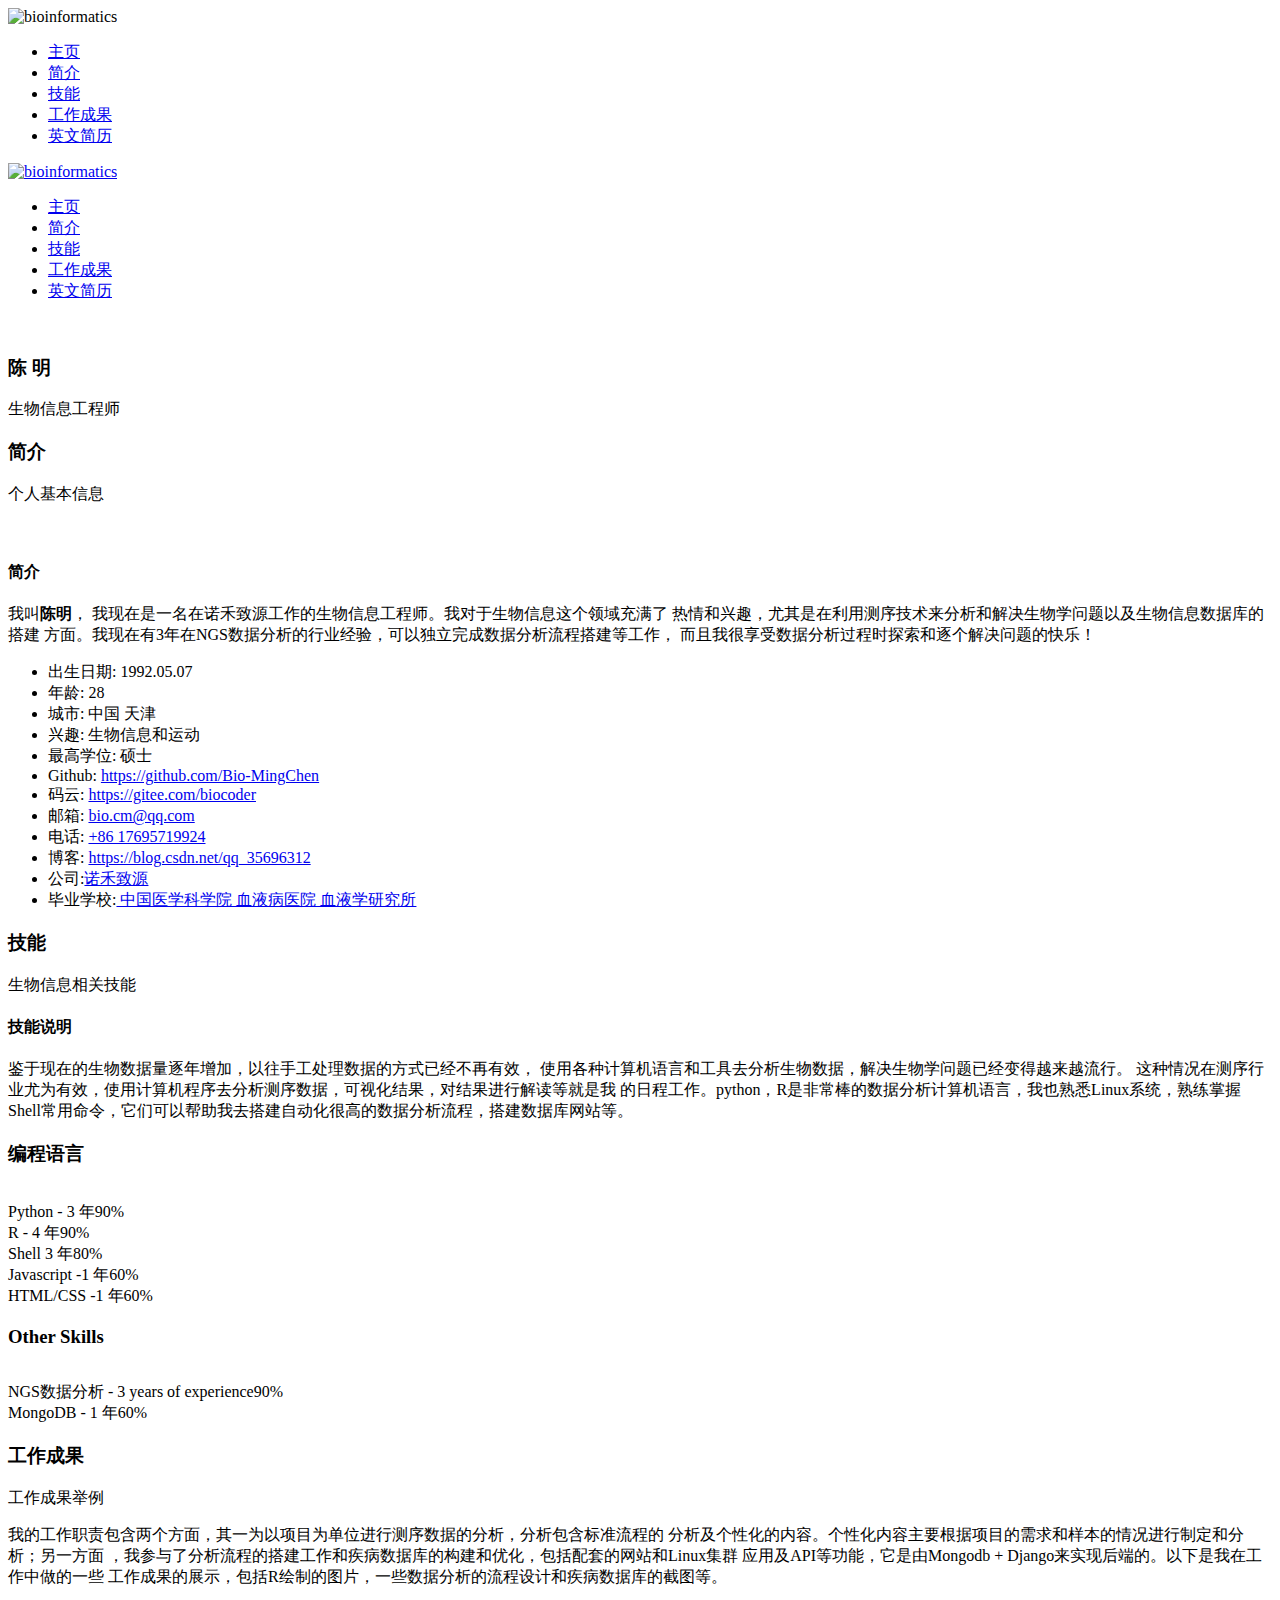
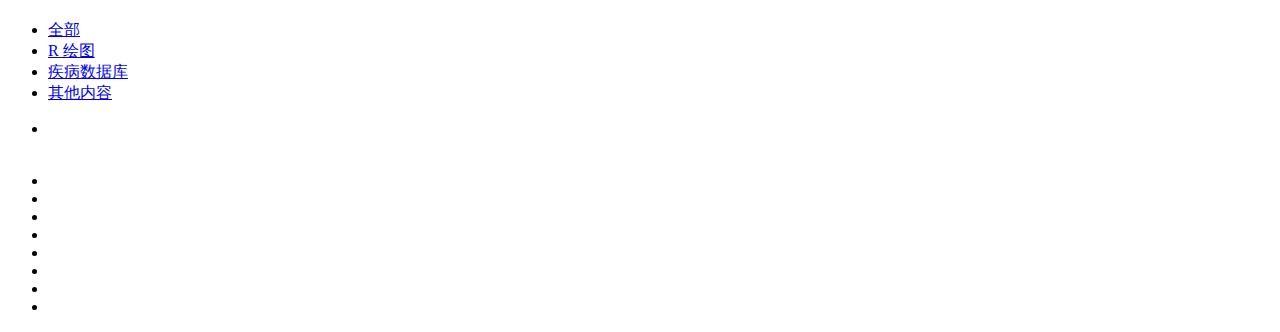
==== index_cn.html @ 6c4c5990 "pics changes" ====
﻿<!DOCTYPE html>
<!--[if lt IE 7 ]><html class="ie ie6" lang="en"> <![endif]-->
<!--[if IE 7 ]><html class="ie ie7" lang="en"> <![endif]-->
<!--[if IE 8 ]><html class="ie ie8" lang="en"> <![endif]-->
<!--[if (gte IE 9)|!(IE)]><!-->
<html lang="en">
<!--<![endif]-->

<head>

  <meta http-equiv="Content-Type" content="text/html; charset=utf-8" />

  <meta name="description" content="Name of your web site">
  <meta name="author" content="Marketify">

  <meta name="viewport" content="width=device-width, initial-scale=1, maximum-scale=1">

  <title>Home</title>

  <!-- STYLES -->
  <link href="https://fonts.googleapis.com/css?family=Montserrat:400,400i,500,500i,600,600i,700,700i,800,800i,900,900i"
    rel="stylesheet">
  <link href="https://fonts.googleapis.com/css?family=Open+Sans:400,400i,600,600i,700,700i,800,800i" rel="stylesheet">
  <link rel="stylesheet" type="text/css" href="css/plugins.css" />
  <link rel="stylesheet" type="text/css" href="css/style.css" />
  <!--[if lt IE 9]> <script type="text/javascript" src="js/modernizr.custom.js"></script> <![endif]-->
  <!-- /STYLES -->

</head>

<body>

  <!-- WRAPPER ALL -->
  <div class="arlo_tm_wrapper_all">

    <div id="arlo_tm_popup_blog">
      <div class="container">
        <div class="inner_popup scrollable"></div>
      </div>
      <span class="close"><a href="#"></a></span>
    </div>

    <!-- PRELOADER -->
    <div class="arlo_tm_preloader">
      <div class="spinner_wrap">
        <div class="spinner"></div>
      </div>
    </div>
    <!-- /PRELOADER -->

    <!-- MOBILE MENU -->
    <div class="arlo_tm_mobile_header_wrap">
      <div class="main_wrap">
        <div class="logo">
          <img src="img/logo/mobile_logo.jpg" alt="bioinformatics" />
        </div>
        <div class="arlo_tm_trigger">
          <div class="hamburger hamburger--collapse-r">
            <div class="hamburger-box">
              <div class="hamburger-inner"></div>
            </div>
          </div>
        </div>
      </div>
      <div class="arlo_tm_mobile_menu_wrap">
        <div class="mob_menu">
          <ul class="anchor_nav">
            <li><a href="#home">主页</a></li>
              <li><a href="#about">简介</a></li>
              <li><a href="#services">技能</a></li>
              <li><a href="#portfolio">工作成果</a></li>
              <li><a href="index.html">英文简历</a></li>
          </ul>
        </div>
      </div>
    </div>
    <!-- /MOBILE MENU -->

    <!-- CONTENT -->
    <div class="arlo_tm_content">

      <!-- LEFTPART -->
      <div class="arlo_tm_leftpart_wrap">
        <div class="leftpart_inner">
          <div class="logo_wrap">
            <a href="#"><img src="img/logo/logo.jpg" alt="bioinformatics" /></a>
          </div>
          <div class="menu_list_wrap">
            <ul class="anchor_nav">
              <li><a href="#home">主页</a></li>
              <li><a href="#about">简介</a></li>
              <li><a href="#services">技能</a></li>
              <li><a href="#portfolio">工作成果</a></li>
              <li><a href="index.html">英文简历</a></li>
            </ul>
          </div>
          <!-- <div class="leftpart_bottom">
					<div class="social_wrap">
						<ul>
							<li><a href="#"><i class="xcon-facebook"></i></a></li>
							<li><a href="#"><i class="xcon-twitter"></i></a></li>
							<li><a href="#"><i class="xcon-linkedin"></i></a></li>
							<li><a href="#"><i class="xcon-instagram"></i></a></li>
							<li><a href="#"><i class="xcon-behance"></i></a></li>
						</ul>
					</div>
				</div> -->
          <a class="arlo_tm_resize" href="#"><i class="xcon-angle-left"></i></a>
        </div>
      </div>
      <!-- /LEFTPART -->

      <!-- RIGHTPART -->
      <div class="arlo_tm_rightpart">
        <div class="rightpart_inner">
          <div class="arlo_tm_section" id="home">
            <div class="arlo_tm_hero_header_wrap">
              <div class="arlo_tm_universal_box_wrap">
                <div class="bg_wrap">
                  <div class="overlay_image hero jarallax" data-speed="0.1"></div>
                  <div class="overlay_color hero"></div>
                </div>
                <div class="content hero">
                  <div class="inner_content">
                    <div class="image_wrap">
                      <img src="img/hero/myportrait1.jpg" alt="" />
                    </div>
                    <div class="name_holder">
                      <h3>陈 <span>明</span></h3>
                    </div>
                    <div class="text_typing">
                      <p>生物信息工程师</p>
                    </div>
                  </div>
                </div>
                <div class="arlo_tm_arrow_wrap bounce anchor">
                  <a href="#about"><i class="xcon-angle-double-down"></i></a>
                </div>
              </div>
            </div>
          </div>

          <!-- ABOUT -->
          <div class="arlo_tm_section relative" id="about">
            <div class="arlo_tm_about_wrapper_all">
              <div class="container">
                <div class="arlo_tm_title_holder">
                  <h3>简介</h3>
                  <span>个人基本信息</span>
                </div>
                <div class="arlo_tm_about_wrap">
                  <div class="author_wrap">
                    <div class="leftbox">
                      <div class="about_image_wrap parallax" data-relative-input="true">
                        <div class="image layer" data-depth="0.1">
                          <img src="img/about/550x640.jpg" alt="" />
                          <div class="inner" data-img-url="img/about/myportrait3.jpg"></div>
                        </div>
                        <div class="border layer" data-depth="0.2">
                          <img src="img/about/550x640.jpg" alt="" />
                          <div class="inner"></div>
                        </div>
                      </div>
                    </div>
                    <div class="rightbox">
                      <div class="arlo_tm_mini_title_holder">
                        <h4>简介</h4>
                      </div>
                      <div class="definition">
                        <p>我叫<strong>陈明</strong>，
                          我现在是一名在诺禾致源工作的生物信息工程师。我对于生物信息这个领域充满了
                          热情和兴趣，尤其是在利用测序技术来分析和解决生物学问题以及生物信息数据库的搭建
                          方面。我现在有3年在NGS数据分析的行业经验，可以独立完成数据分析流程搭建等工作，
                          而且我很享受数据分析过程时探索和逐个解决问题的快乐！
                        </p>
                      </div>
                      <div class="about_short_contact_wrap">
                        <ul>
                          <li>
                            <span><label>出生日期:</label> 1992.05.07</span> </li>
                          <li>
                            <span><label>年龄:</label> 28</span> </li>
                          <li>
                            <span><label>城市:</label> 中国 天津</span> </li>
                          <li>
                            <span><label>兴趣:</label> 生物信息和运动</span>
                          </li>
                          <li>
                            <span><label>最高学位:</label> 硕士</span> </li>
                          <li>
                            <span><label>Github:</label> <a href="https://github.com/Bio-MingChen" target="_blank">https://github.com/Bio-MingChen</a></span> </li>
                          <li>
                            <span><label>码云:</label> <a href="https://gitee.com/biocoder" target="_blank">https://gitee.com/biocoder</a></span> </li>

                          <li>
                            <span><label>邮箱:</label> <a href="mailto:bio.cm@qq.com" target="_blank">bio.cm@qq.com</a></span>
                          </li>
                          <li>
                            <span><label>电话:</label> <a href="#">+86
                                17695719924</a></span> </li>
                          <li>
                            <span><label>博客:</label> <a
                                href="https://blog.csdn.net/qq_35696312" target="_blank">https://blog.csdn.net/qq_35696312</a></span>
                          </li>
                          <li>
                            <span><label>公司:</label><a href="https://cn.novogene.com/" target="_blank">诺禾致源</a> </span>
                          </li>
                          <li style="width:100%">
                            <span><label>毕业学校:</label><a href="http://www.chinablood.com.cn/" target="_blank">
                            中国医学科学院 血液病医院 血液学研究所 </a></span>
                          </li>


                        </ul>
                      </div>
                      <!-- <div class="buttons_wrap">
											<ul>
												<li>
													<a href="index.html"><span>Download CV</span></a>												</li>
												<li class="anchor">
													<a href="#contact"><span>Send Message</span></a>												</li>
											</ul>
										</div> -->
                    </div>
                  </div>
                </div>
              </div>
            </div>
          </div>
          <!-- /ABOUT -->

          <!-- SERVICES -->
          <div class="arlo_tm_section" id="services">
            <div class="arlo_tm_services_wrap">
              <div class="container">
                <div class="arlo_tm_title_holder">
                  <h3>技能</h3>
                  <span>生物信息相关技能</span>
                </div>
                <!-- SKILLS -->
                <div class="arlo_tm_section">
                  <div class="arlo_tm_skills_wrap">
                    <div class="container">
                      <div class="inner_wrap">
                        <div class="leftbox">
                          <div class="arlo_tm_mini_title_holder">
                            <h4>技能说明</h4>
                          </div>
                          <p>
                            鉴于现在的生物数据量逐年增加，以往手工处理数据的方式已经不再有效，
                            使用各种计算机语言和工具去分析生物数据，解决生物学问题已经变得越来越流行。
                            这种情况在测序行业尤为有效，使用计算机程序去分析测序数据，可视化结果，对结果进行解读等就是我
                            的日程工作。python，R是非常棒的数据分析计算机语言，我也熟悉Linux系统，熟练掌握
                            Shell常用命令，它们可以帮助我去搭建自动化很高的数据分析流程，搭建数据库网站等。
                          </p>
                        </div>
                        <div class="rightbox">
                          <div class="progress_bar_wrap_total">
                            <div class="arlo_tm_progress_wrap" data-size="small" data-round="c" data-strip="off">
                              <h3 style="padding-bottom:1rem;">编程语言</h3>
                              <div class="arlo_tm_progress" data-value="90" data-color="#000">
                                <span><span class="label">Python - <span class="experience">3
                                      年</span></span><span class="number">90%</span></span>
                                <div class="arlo_tm_bar_bg">
                                  <div class="arlo_tm_bar_wrap">
                                    <div class="arlo_tm_bar"></div>
                                  </div>
                                </div>
                              </div>
                              <div class="arlo_tm_progress" data-value="90" data-color="#000">
                                <span><span class="label">R - <span class="experience">4 年</span></span><span class="number">90%</span></span>
                                <div class="arlo_tm_bar_bg">
                                  <div class="arlo_tm_bar_wrap">
                                    <div class="arlo_tm_bar"></div>
                                  </div>
                                </div>
                              </div>
                              <div class="arlo_tm_progress" data-value="80" data-color="#000">
                                <span><span class="label">Shell <span class="experience">3 年</span></span><span class="number">80%</span></span>
                                <div class="arlo_tm_bar_bg">
                                  <div class="arlo_tm_bar_wrap">
                                    <div class="arlo_tm_bar"></div>
                                  </div>
                                </div>
                              </div>
                              <div class="arlo_tm_progress" data-value="60" data-color="#000">
                                <span><span class="label">Javascript -<span class="experience">1 年</span></span><span class="number">60%</span></span>
                                <div class="arlo_tm_bar_bg">
                                  <div class="arlo_tm_bar_wrap">
                                    <div class="arlo_tm_bar"></div>
                                  </div>
                                </div>
                              </div>
                              <div class="arlo_tm_progress" data-value="60" data-color="#000">
                                <span><span class="label">HTML/CSS -<span class="experience">1 年</span></span><span class="number">60%</span></span>
                                <div class="arlo_tm_bar_bg">
                                  <div class="arlo_tm_bar_wrap">
                                    <div class="arlo_tm_bar"></div>
                                  </div>
                                </div>
                              </div>
                              <h3 style="padding-bottom:1rem;">Other Skills</h3>
                              <div class="arlo_tm_progress" data-value="90" data-color="#000">
                                <span><span class="label"> NGS数据分析 - <span class="experience">3
                                      years of experience</span></span><span class="number">90%</span></span>
                                <div class="arlo_tm_bar_bg">
                                  <div class="arlo_tm_bar_wrap">
                                    <div class="arlo_tm_bar"></div>
                                  </div>
                                </div>
                              </div>
                              <div class="arlo_tm_progress" data-value="60" data-color="#000">
                                <span><span class="label">MongoDB - <span class="experience">1
                                      年</span></span><span class="number">60%</span></span>
                                <div class="arlo_tm_bar_bg">
                                  <div class="arlo_tm_bar_wrap">
                                    <div class="arlo_tm_bar"></div>
                                  </div>
                                </div>
                              </div>
                            </div>
                          </div>
                        </div>
                      </div>
                    </div>
                  </div>
                </div>
                <!-- /SKILLS -->
                <!-- <div class="list_wrap">
                  <ul>
                    <li>
                      <div class="inner">
                        <div class="icon">
                          <img class="svg" src="img/svg/camera-diaphragm.svg" alt="" /> </div>
                        <div class="title_service">
                          <h3>Photography</h3>
                        </div>
                        <div class="text">
                          <p>Web design is a similar process of creation, with the intention
                            of presenting the content on electronic pages ...</p>
                        </div>
                      </div>
                    </li>
                    <li>
                      <div class="inner">
                        <div class="icon">
                          <img class="svg" src="img/svg/new-tab.svg" alt="" /> </div>
                        <div class="title_service">
                          <h3>Web Design</h3>
                        </div>
                        <div class="text">
                          <p>Web design is a similar process of creation, with the intention
                            of presenting the content on electronic pages ...</p>
                        </div>
                      </div>
                    </li>
                    <li>
                      <div class="inner">
                        <div class="icon">
                          <img class="svg" src="img/svg/layers.svg" alt="" /> </div>
                        <div class="title_service">
                          <h3>Branding</h3>
                        </div>
                        <div class="text">
                          <p>Web design is a similar process of creation, with the intention
                            of presenting the content on electronic pages ...</p>
                        </div>
                      </div>
                    </li>
                    <li>
                      <div class="inner">
                        <div class="icon">
                          <img class="svg" src="img/svg/share.svg" alt="" /> </div>
                        <div class="title_service">
                          <h3>Social Media</h3>
                        </div>
                        <div class="text">
                          <p>Web design is a similar process of creation, with the intention
                            of presenting the content on electronic pages ...</p>
                        </div>
                      </div>
                    </li>
                    <li>
                      <div class="inner">
                        <div class="icon">
                          <img class="svg" src="img/svg/adobe-illustrator.svg" alt="" />
                        </div>
                        <div class="title_service">
                          <h3>Illustrator</h3>
                        </div>
                        <div class="text">
                          <p>Web design is a similar process of creation, with the intention
                            of presenting the content on electronic pages ...</p>
                        </div>
                      </div>
                    </li>
                    <li>
                      <div class="inner">
                        <div class="icon">
                          <img class="svg" src="img/svg/seo-performance-marketing-graphic.svg" alt="" /> </div>
                        <div class="title_service">
                          <h3>Marketing</h3>
                        </div>
                        <div class="text">
                          <p>Web design is a similar process of creation, with the intention
                            of presenting the content on electronic pages ...</p>
                        </div>
                      </div>
                    </li>
                  </ul>
                </div>
              </div>
            </div>
          </div> -->
          <!-- /SERVICES -->

          <!-- PORTFOLIO -->
          <div class="arlo_tm_section relative" id="portfolio">
            <div class="arlo_tm_portfolio_wrapper_all">

              <!-- PORTFOLIO FILTER -->
              <div class="arlo_tm_second_portfolio">
                <div class="container">
                  <div class="arlo_tm_portfolio_wrap">
                    <div class="arlo_tm_title_holder portfolio">
                      <h3>工作成果</h3>
                      <span>工作成果举例</span>
                    </div>
                    <p style="padding-bottom:1rem;">
                      我的工作职责包含两个方面，其一为以项目为单位进行测序数据的分析，分析包含标准流程的
                      分析及个性化的内容。个性化内容主要根据项目的需求和样本的情况进行制定和分析；另一方面
                      ，我参与了分析流程的搭建工作和疾病数据库的构建和优化，包括配套的网站和Linux集群
                      应用及API等功能，它是由Mongodb + Django来实现后端的。以下是我在工作中做的一些
                      工作成果的展示，包括R绘制的图片，一些数据分析的流程设计和疾病数据库的截图等。
                    </p>
                    <div class="arlo_tm_portfolio_titles"></div>
                    <ul class="arlo_tm_portfolio_filter">
                      <li><a href="#" class="current" data-filter="*">全部</a></li>
                      <li><a href="#" data-filter=".design">R 绘图</a></li>
                      <li><a href="#" data-filter=".photography">疾病数据库</a></li>
                      <li><a href="#" data-filter=".development">其他内容</a></li>
                    </ul>
                    <ul class="arlo_tm_portfolio_list gallery_zoom">
                      <li class="design">
                        <div class="entry arlo_tm_portfolio_animation_wrap" data-title="R 绘图"
                          data-category="用于展示测序数据的人类线粒体Circos图">
                          <a href="img/portfolio/MT.circos.png">
                            <img src="img/portfolio/600x600.jpg" alt="" />
                            <div class="arlo_tm_portfolio_image_main" data-img-url="img/portfolio/MT.circos.png"></div>
                          </a> </div>
                          <p></p>
                          <div class="entry arlo_tm_portfolio_animation_wrap" data-title="R 绘图"
                          data-category="人类染色体核型图">
                          <a href="img/portfolio/R绘图展示_gaitubao_736x670.png">
                            <img src="img/portfolio/600x600.jpg" alt="" />
                            <div class="arlo_tm_portfolio_image_main" data-img-url="img/portfolio/R绘图展示_gaitubao_736x670.png"></div>
                          </a> </div>
                      </li>
                      <li class="design">
                        <div class="entry arlo_tm_portfolio_animation_wrap" data-title="R 绘图"
                        data-category="变异位点展示图 ">
                        <a href="img/portfolio/R_plot_example.png">
                          <img src="img/portfolio/600x600.jpg" alt="" />
                          <div class="arlo_tm_portfolio_image_main" data-img-url="img/portfolio/R_plot_example.png"></div>
                        </a> </div>
                      </li>
                      <li class="design">
                        <div class="entry arlo_tm_portfolio_animation_wrap" data-title="R 绘图"
                          data-category="CNV可视化">
                          <a href="img/portfolio/R_plot_example2.png">
                            <img src="img/portfolio/600x600.jpg" alt="" />
                            <div class="arlo_tm_portfolio_image_main" data-img-url="img/portfolio/R_plot_example2.png"></div>
                          </a> </div>
                      </li>
                      <li class="photography">
                        <div class="entry arlo_tm_portfolio_animation_wrap" data-title="疾病数据库"
                          data-category="Linux上的疾病数据库应用">
                          <a href="img/portfolio/病种数据库api截图_gaitubao_1102x939.png">
                            <img src="img/portfolio/600x600.jpg" alt="" />
                            <div class="arlo_tm_portfolio_image_main" data-img-url="img/portfolio/病种数据库api截图_gaitubao_1102x939.png"></div>
                          </a> </div>
                      </li>
                      <li class="photography">
                        <div class="entry arlo_tm_portfolio_animation_wrap" data-title="疾病数据库"
                        data-category="疾病数据库表格截图 ">
                        <a href="img/portfolio/病种数据库截图_gaitubao_1241x956.png">
                          <img src="img/portfolio/600x600.jpg" alt="" />
                          <div class="arlo_tm_portfolio_image_main" data-img-url="img/portfolio/病种数据库截图_gaitubao_1241x956.png"></div>
                        </a> </div>
                      </li>
                      <li class="photography">
                        <div class="entry arlo_tm_portfolio_animation_wrap" data-title="疾病数据库"
                          data-category="疾病数据库结构 ">
                          <a href="img/portfolio/病种数据库信息.png">
                            <img src="img/portfolio/600x600.jpg" alt="" />
                            <div class="arlo_tm_portfolio_image_main" data-img-url="img/portfolio/病种数据库信息.png"></div>
                          </a> </div>
                      </li>
                      
                      <li class="development">
                        <div class="entry arlo_tm_portfolio_animation_wrap" data-title="NGS分析流程设计"
                          data-category="根据不同的样本情况设计不同的分析流程">
                          <a href="img/portfolio/癫痫项目思路规划.png">
                            <img src="img/portfolio/600x600.jpg" alt="" />
                            <div class="arlo_tm_portfolio_image_main" data-img-url="img/portfolio/癫痫项目思路规划.png"></div>
                          </a> </div>
                      </li>
                      <li class="development">
                        <div class="entry arlo_tm_portfolio_animation_wrap" data-title="流程优化"
                          data-category="通过一行代码实现流程自动运行">
                          <a href="img/portfolio/prepare流程自动化.png">
                            <img src="img/portfolio/600x600.jpg" alt="" />
                            <div class="arlo_tm_portfolio_image_main" data-img-url="img/portfolio/prepare流程自动化.png"></div>
                          </a> </div>
                      </li>
                      <li class="development">
                        <div class="entry arlo_tm_portfolio_animation_wrap" data-title="GWAS 曼哈顿图"
                          data-category="GWAS 曼哈顿图">
                          <a href="img/portfolio/manhattan_test.png">
                            <img src="img/portfolio/600x600.jpg" alt="" />
                            <div class="arlo_tm_portfolio_image_main" data-img-url="img/portfolio/manhattan_test.png"></div>
                          </a> </div>
                      </li>
                    </ul>
                  </div>
                </div>
              </div>
              <!-- /PORTFOLIO FILTER -->

            </div>
          </div>
          <!-- /PORTFOLIO -->

          <!-- TESTIMONIALS -->
          <!-- <div class="arlo_tm_section" id="testimonials">
            <div class="arlo_tm_testimonials_wrapper_all">
              <div class="arlo_tm_universal_box_wrap">
                <div class="bg_wrap">
                  <div class="overlay_image testimonial jarallax" data-speed="0"></div>
                  <div class="overlay_color testimonial"></div>
                </div>
                <div class="content testimonial">
                  <div class="arlo_tm_testimonial_wrap">
                    <div class="container">
                      <div class="carousel_wrap">
                        <ul class="owl-carousel">
                          <li class="item">
                            <div class="inner">
                              <div class="quotebox_wrap">
                                <i class="xcon-quote-left"></i> </div>
                              <div class="definitions_wrap">
                                <p>“Arlo team are easy to work with and helped me make
                                  amazing websites in a short amount of time. Thanks
                                  guys for works.”</p>
                              </div>
                              <div class="name_holder">
                                <p>Antonio Baraley, CEO Founder</p>
                              </div>
                            </div>
                          </li>
                          <li class="item">
                            <div class="inner">
                              <div class="quotebox_wrap">
                                <i class="xcon-quote-left"></i> </div>
                              <div class="definitions_wrap">
                                <p>“We were looking for a logo with a touch of
                                  modernism. Arlo grasped our needs and produced a
                                  stunning design.”</p>
                              </div>
                              <div class="name_holder">
                                <p>Calena Gomez, AOC Designer</p>
                              </div>
                            </div>
                          </li>
                          <li class="item">
                            <div class="inner">
                              <div class="quotebox_wrap">
                                <i class="xcon-quote-left"></i> </div>
                              <div class="definitions_wrap">
                                <p>“Awesome to work with Arlo. Good organized, easy to
                                  communicate with, responsive with next iterations.”
                                </p>
                              </div>
                              <div class="name_holder">
                                <p>Torren Winston, Photographer.</p>
                              </div>
                            </div>
                          </li>
                        </ul>
                      </div>
                    </div>
                  </div>
                </div>
              </div>
            </div>
          </div> -->
          <!-- /TESTIMONIALS -->

          <!-- COUNTERBOX -->
          <!-- <div class="arlo_tm_section">
            <div class="container">
              <div class="arlo_tm_counter_wrap" data-col="4" data-delay="300">
                <ul class="arlo_tm_counter_list arlo_tm_miniboxes">
                  <li>
                    <div class="inner arlo_tm_minibox">
                      <h3><span><span class="arlo_tm_counter" data-from="0" data-to="2222"
                            data-speed="3000">0</span></span></h3>
                      <span>Projects Completed</span>
                    </div>
                  </li>
                  <li>
                    <div class="inner arlo_tm_minibox">
                      <h3><span><span class="arlo_tm_counter" data-from="0" data-to="333"
                            data-speed="3000">0</span>K</span></h3>
                      <span>Lines of Code</span>
                    </div>
                  </li>
                  <li>
                    <div class="inner arlo_tm_minibox">
                      <h3><span><span class="arlo_tm_counter" data-from="0" data-to="8888"
                            data-speed="3000">0</span></span></h3>
                      <span>Happy Clients</span>
                    </div>
                  </li>
                  <li>
                    <div class="inner arlo_tm_minibox">
                      <h3><span><span class="arlo_tm_counter" data-from="0" data-to="777"
                            data-speed="3000">0</span>+</span></h3>
                      <span>My Awwwards</span>
                    </div>
                  </li>
                </ul>
              </div>
            </div>
          </div> -->
          <!-- /COUNTERBOX -->

          <!-- NEWS -->
          <!-- <div class="arlo_tm_section" id="news">
            <div class="arlo_tm_news_wrap">
              <div class="container">
                <div class="arlo_tm_title_holder news">
                  <h3>Latest News</h3>
                  <span>Check out our latest News</span>
                </div>
                <div class="arlo_tm_list_wrap blog_list">
                  <ul class="total">
                    <li class="wow fadeInUp" data-wow-duration="1.2s">
                      <div class="inner_list">
                        <div class="image_wrap">
                          <img class="small" src="img/blog/500x350.jpg" alt="" />
                          <img class="big" src="img/blog/1170x450.jpg" alt="" />
                          <div class="news_image" data-url="img/blog/1.jpg"></div>
                          <a class="link_news" href="index.html"></a>
                        </div>
                        <div class="definitions_wrap">
                          <div class="date_wrap">
                            <p>January 22, 2018 <a href="index.html">Logos</a></p>
                          </div>
                          <div class="title_holder">
                            <h3><a href="index.html">How to Create Great Logo for Your
                                Business</a></h3>
                          </div>
                          <div class="definition">
                            <p>If you are reading this, you probably plan to start a small
                              business or a side hustle very soon. And you probably have
                              ...</p>
                          </div>
                          <div class="full_def">
                            <p>If you are reading this, you probably plan to start a small
                              business or a side hustle very soon. And you probably have a
                              couple of questions running through your mind like: Do I
                              really need that logo? Or Yep, I really need one. But how
                              can I get it on a budget? This post was created to help you
                              bring system out of confusion so you can get the best out of
                              your business and enter the market full force. First of all,
                              yes, you do need a logo, and it does not really matter how
                              big or small your business is. Even if you making a craft
                              soap and sell it to your relatives and friends, you still
                              need a logo. If you plan to monetize an idea, you need a
                              logo for it. Otherwise your work, your efforts, your image
                              and your future brand belong to everyone, like grapes at a
                              grocery store. But most importantly, the final design you
                              come up with should be effective enough to promote your
                              business and get you that place in the sun. Here are a few
                              tips that will make the whole process easier and more fun.
                              The first step to a killer logo is an idea. So start feeding
                              your brain with new impressions and experiences. Use
                              anything that works for you. Try hiking and gain inspiration
                              from nature. Or visit an art gallery. Meditation,
                              photography, action sports In a nutshell, any kind of
                              activity that fills you up with energy and joy may help you
                              get that revolutionary idea. It is always useful to browse
                              the websites (or social media profiles) of your potential
                              rivals to not only judge their logos but to practice
                              analysis. Do you find your competitor logo effective or
                              attractive? Try to think of the ways it helps the rival
                              company to be profitable. Is there something you would
                              change? Why? All of these questions can really help you to
                              improve your own perception of your brand as well as the
                              future marketing strategy. Find out what the strengths and
                              weaknesses of your rivals are and benefit from that
                              knowledge. When it comes to logo design, there are and
                              always will be several safe choices like bold and elegant
                              black and white logos or serif font wordmarks. But if you
                              are striving to get that killer logo, do not be afraid to
                              cross the line and try something rebellious. Go out there
                              and get to know the latest design trends. For example, you
                              may experiment with the bold colors like Ultra Violet, which
                              is the Pantone color of the year, by the way. Or play with
                              the typography and color gradients.</p>
                          </div>
                          <div class="arlo_tm_popup_share_wrap">
                            <ul>
                              <li><a href="#">Facebook</a></li>
                              <li><a href="#">Twitter</a></li>
                              <li><a href="#">Linkedin</a></li>
                              <li><a href="#">Behance</a></li>
                            </ul>
                          </div>
                          <div class="read_more">
                            <a href="#"><span>Read More</span></a> </div>
                        </div>
                      </div>
                    </li>
                    <li class="wow fadeInUp" data-wow-duration="1.2s" data-wow-delay="0.2s">
                      <div class="inner_list">
                        <div class="image_wrap">
                          <img class="small" src="img/blog/500x350.jpg" alt="" />
                          <img class="big" src="img/blog/1170x450.jpg" alt="" />
                          <div class="news_image" data-url="img/blog/2.jpg"></div>
                          <a class="link_news" href="index.html"></a>
                        </div>
                        <div class="definitions_wrap">
                          <div class="date_wrap">
                            <p>February 07, 2018 <a href="index.html">Illustrator</a></p>
                          </div>
                          <div class="title_holder">
                            <h3><a href="index.html">How to Autumn Clean Your Design
                                Career?</a></h3>
                          </div>
                          <div class="definition">
                            <p>Spring cleaning is not just about washing windows and
                              clearing away cobwebs. Your design career also needs a
                              thorough ...</p>
                          </div>
                          <div class="full_def">
                            <p>Whether you are a freelancer or an in-house designer, or at a
                              studio or agency, you will probably have to rebrand at the
                              and Whether you are a freelancer or an in-house designer, or
                              at a studio or agency, you will probably have to rebrand at
                              the and Whether yo are a freelancer or an in-house designer,
                              or at a studio or agency, you'll probably have to rebrand at
                              the andWhether you are a freelancer or an in-house designer,
                              or at a studio or agency, you will probably have to rebrand
                              at the andWhether yo are a freelancer or an in-house
                              designer, or at a studio or agency, you will probably have
                              to rebrand at the and.Whether you are a freelancer or an
                              in-house designer, or at a studio or agency, you will
                              probably have to rebrand at the and Whether you are a
                              freelancer or an in-house designer, or at a studio or
                              agency, you will probably have to rebrand at the andWhether
                              youa are a freelancer or an in-house designer, or at a
                              studio or agency.</p>
                          </div>
                          <div class="arlo_tm_popup_share_wrap">
                            <ul>
                              <li><a href="#">Facebook</a></li>
                              <li><a href="#">Twitter</a></li>
                              <li><a href="#">Linkedin</a></li>
                              <li><a href="#">Behance</a></li>
                            </ul>
                          </div>
                          <div class="read_more">
                            <a href="#"><span>Read More</span></a> </div>
                        </div>
                      </div>
                    </li>
                    <li class="wow fadeInUp" data-wow-duration="1.2s" data-wow-delay="0.4s">
                      <div class="inner_list">
                        <div class="image_wrap">
                          <img class="small" src="img/blog/500x350.jpg" alt="" />
                          <img class="big" src="img/blog/1170x450.jpg" alt="" />
                          <div class="news_image" data-url="img/blog/3.jpg"></div>
                          <a class="link_news" href="index.html"></a>
                        </div>
                        <div class="definitions_wrap">
                          <div class="date_wrap">
                            <p>April 12, 2018 <a href="index.html">Branding</a></p>
                          </div>
                          <div class="title_holder">
                            <h3><a href="index.html">Innovative Ways to Increase Brand</a>
                            </h3>
                          </div>
                          <div class="definition">
                            <p>Having a solid, trusted brand is important for your company
                              to thrive. If your target audience does not know or trust
                              ...</p>
                          </div>
                          <div class="full_def">
                            <p>Having a solid, trusted brand is important for your company
                              to thrive. If your target audience does not know or trust
                              your brand, how will you ever increase your customer base
                              and sales? Here are six innovative strategies you can use to
                              increase brand awareness and help your business thrive.
                              Inviting influencers into your niche is a great way to
                              increase brand awareness and hopefully drive sales. When
                              influencers have an established audience that knows and
                              trusts them, once they mention your product(s) and discuss
                              your brand in their content, those mentions will expand your
                              reach and increase peoples awareness of your product.
                              Ikonick is a perfect example of a company that works
                              directly with influencers: It sells canvas art for your home
                              and office. The way Ikonick uses influencers involves
                              providing them with art and having those influencers pose
                              with the art, then share the photos on social media. "Our
                              relationships are an important part of our business,"
                              co-founder Mark Mastrandrea told me. "Our relationships make
                              up our community, and the community is how our brand grows."
                              Ikonick uses all types of influencers, from Instagram
                              photographers to celebrities. The companys social strategy
                              has enabled it to scale and grow exponentially because its
                              influencers become part of its sales team -- even
                              ambassadors. The relationship is mutually rewarding,
                              Mastrandrea said. Companies can also offer to sponsor
                              influencers at an event (if they do that sort of thing) and
                              even use them as spokespersons for their brand and
                              product(s). A lot of CrossFit-related companies do this,
                              including Rogue Fitness, which sponsors certain athletes
                              with clothing. The athlete then becomes a walking billboard
                              for the company. Have you ever received an order that came
                              in branded packaging? Rather than see it as just another
                              shipment, perhaps you felt that that that special branding
                              made the package seem like a gift. The team knows that the
                              product experience doesn't commence at first use, but rather
                              at the unboxing stage. How companies present their brand,
                              and the story they tell through their design and graphics,
                              can create an emotional connection with the customer that
                              may last even longer than the product itself.</p>
                          </div>
                          <div class="arlo_tm_popup_share_wrap">
                            <ul>
                              <li><a href="#">Facebook</a></li>
                              <li><a href="#">Twitter</a></li>
                              <li><a href="#">Linkedin</a></li>
                              <li><a href="#">Behance</a></li>
                            </ul>
                          </div>
                          <div class="read_more">
                            <a href="#"><span>Read More</span></a> </div>
                        </div>
                      </div>
                    </li>
                  </ul>
                </div>
              </div>
            </div>
          </div> -->
          <!-- /NEWS -->

          <!-- CONTACT & FOOTER -->
          <!-- <div class="arlo_tm_section" id="contact">
            <div class="container">
              <div class="arlo_tm_title_holder contact">
                <h3>Contact Me</h3>
                <span>Get in touch with me</span>
              </div>
            </div>
            <div class="arlo_tm_footer_contact_wrapper_all">
              <div class="arlo_tm_contact_wrap_all">
                <div class="container">
                  <div class="leftbox">
                    <div class="arlo_tm_mini_title_holder contact">
                      <h4>Get in Touch</h4>
                    </div>
                    <div class="short_info_wrap">
                      <ul>
                        <li>
                          <p><label>Address:</label><span>123 Qwerty Avenue NYC, USA</span>
                          </p>
                        </li>
                        <li>
                          <p><label>Email:</label><span><a href="mailto:example@gmail.com">example@gmail.com</a></span>
                          </p>
                        </li>
                        <li>
                          <p><label>Phone:</label><span>+77 022 177 05 05</span></p>
                        </li>
                        <li>
                          <p><label>Website:</label><span><a
                                href="mailto:example@gmail.com">www.yourdomain.com</a></span>
                          </p>
                        </li>
                      </ul>
                    </div>
                  </div>
                  <div class="rightbox">
                    <div class="arlo_tm_contact_wrap">
                      <div class="main_input_wrap">
                        <form action="" method="post" class="contact_form" id="contact_form">
                          <div class="returnmessage"
                            data-success="Your message has been received, We will contact you soon.">
                          </div>
                          <div class="empty_notice"><span>Please Fill Required Fields</span>
                          </div>
                          <div class="wrap">
                            <input id="name" type="text" placeholder="Your Name">
                          </div>
                          <div class="wrap">
                            <input id="email" type="text" placeholder="Your Email">
                          </div>
                          <div class="wrap">
                            <textarea id="message" placeholder="Your Message"></textarea>
                          </div>
                          <div class="arlo_tm_button">
                            <a id="send_message" href="#"><span>Send Message</span></a>
                          </div>
                        </form>
                      </div>
                    </div>
                  </div>
                </div>
              </div>
              <div class="arlo_tm_footer_wrap">
                <div class="container">
                  <p>Copyright &copy; 2019.Company name All rights reserved.<a target="_blank"
                      href="http://sc.chinaz.com/moban/">&#x7F51;&#x9875;&#x6A21;&#x677F;</a></p>
                </div>
              </div>
            </div>
          </div> -->
          <!-- /CONTACT & FOOTER -->

        </div>
      </div>
      <!-- /RIGHTPART -->

      <a class="arlo_tm_totop" href="#"></a>

    </div>
  </div>
  <!-- / WRAPPER ALL -->

  <!-- SCRIPTS -->
  <script src="js/jquery.js"></script>
  <!--[if lt IE 10]> <script type="text/javascript" src="js/ie8.js"></script> <![endif]-->
  <script src="js/plugins.js"></script>
  <script src="js/init.js"></script>
  <!-- /SCRIPTS -->

</body>

</html>
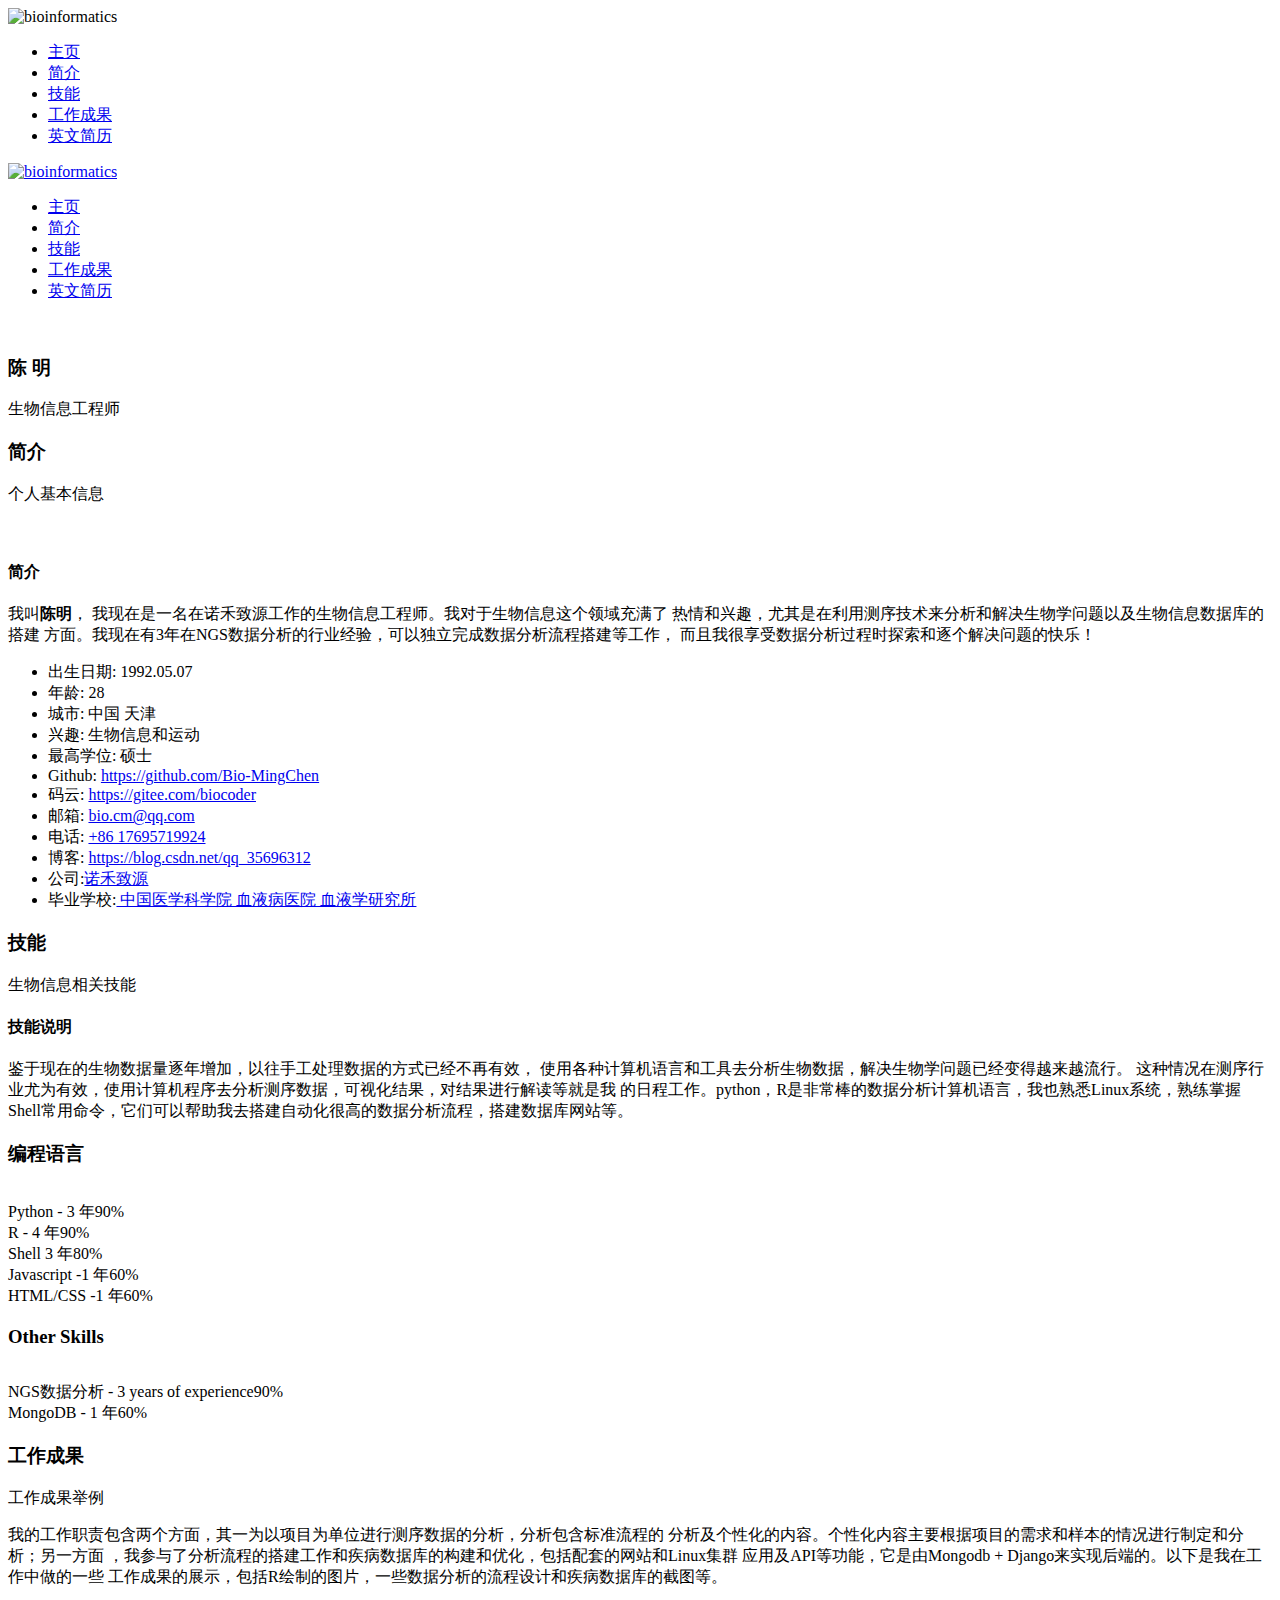
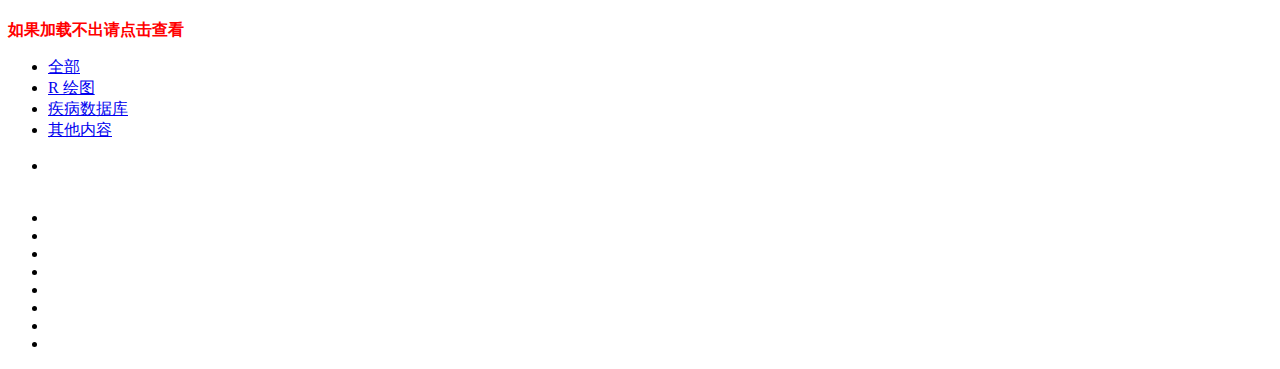
==== commit d3df3e5c: "add click tag" ====
--- a/index_cn.html
+++ b/index_cn.html
@@ -433,6 +433,7 @@
                       应用及API等功能，它是由Mongodb + Django来实现后端的。以下是我在工作中做的一些
                       工作成果的展示，包括R绘制的图片，一些数据分析的流程设计和疾病数据库的截图等。
                     </p>
+                    <p style="color:red;"><b>如果加载不出请点击查看</b></p>
                     <div class="arlo_tm_portfolio_titles"></div>
                     <ul class="arlo_tm_portfolio_filter">
                       <li><a href="#" class="current" data-filter="*">全部</a></li>
